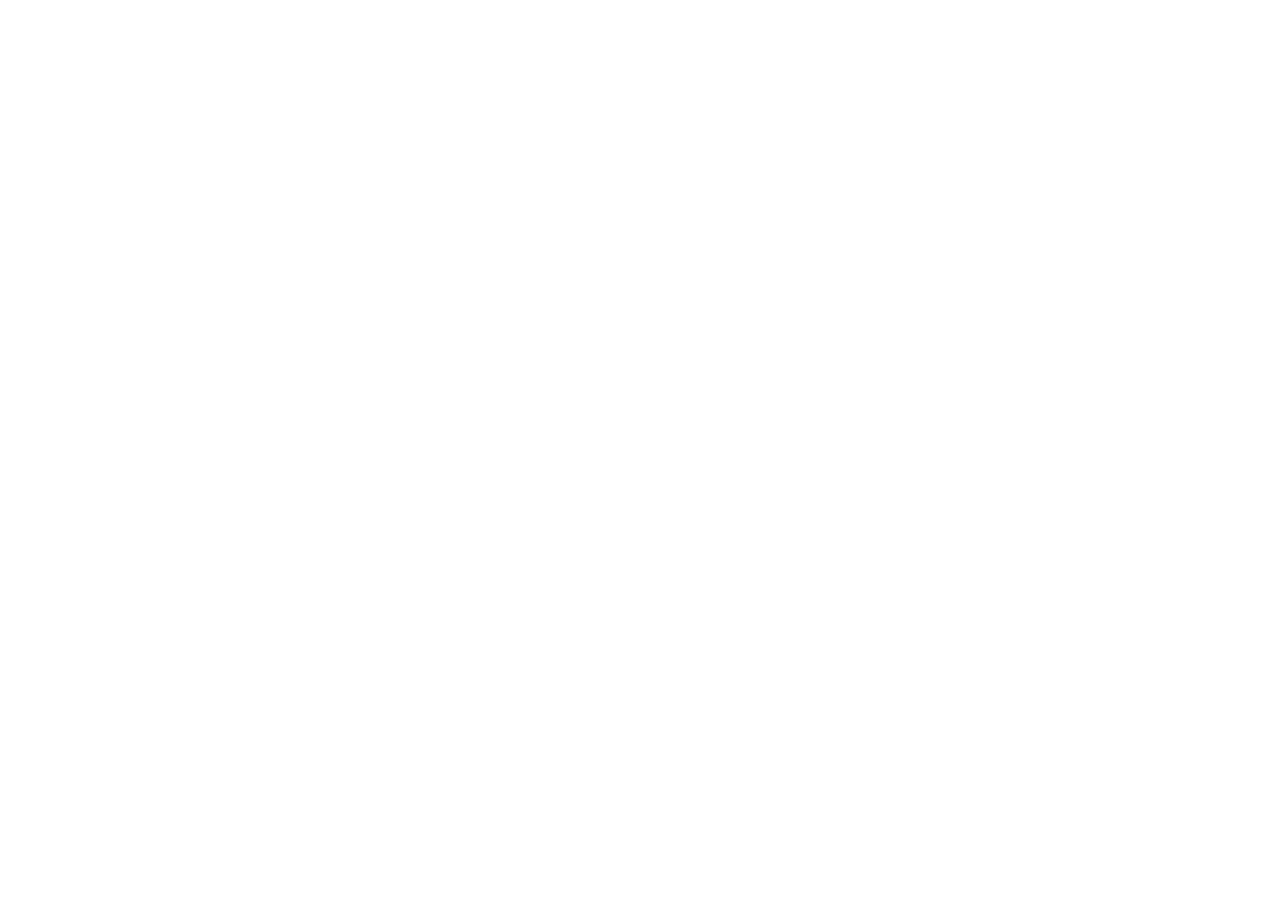
==== docs/index.html @ d46acfba "creation of the index.html file" ====
<!DOCTYPE html>
<html lang="en">
<head>
    <meta charset="UTF-8">
    <meta name="viewport" content="width=device-width, initial-scale=1.0">
    <title>SNAKE GAME</title>
</head>
<body>
    
</body>
</html>
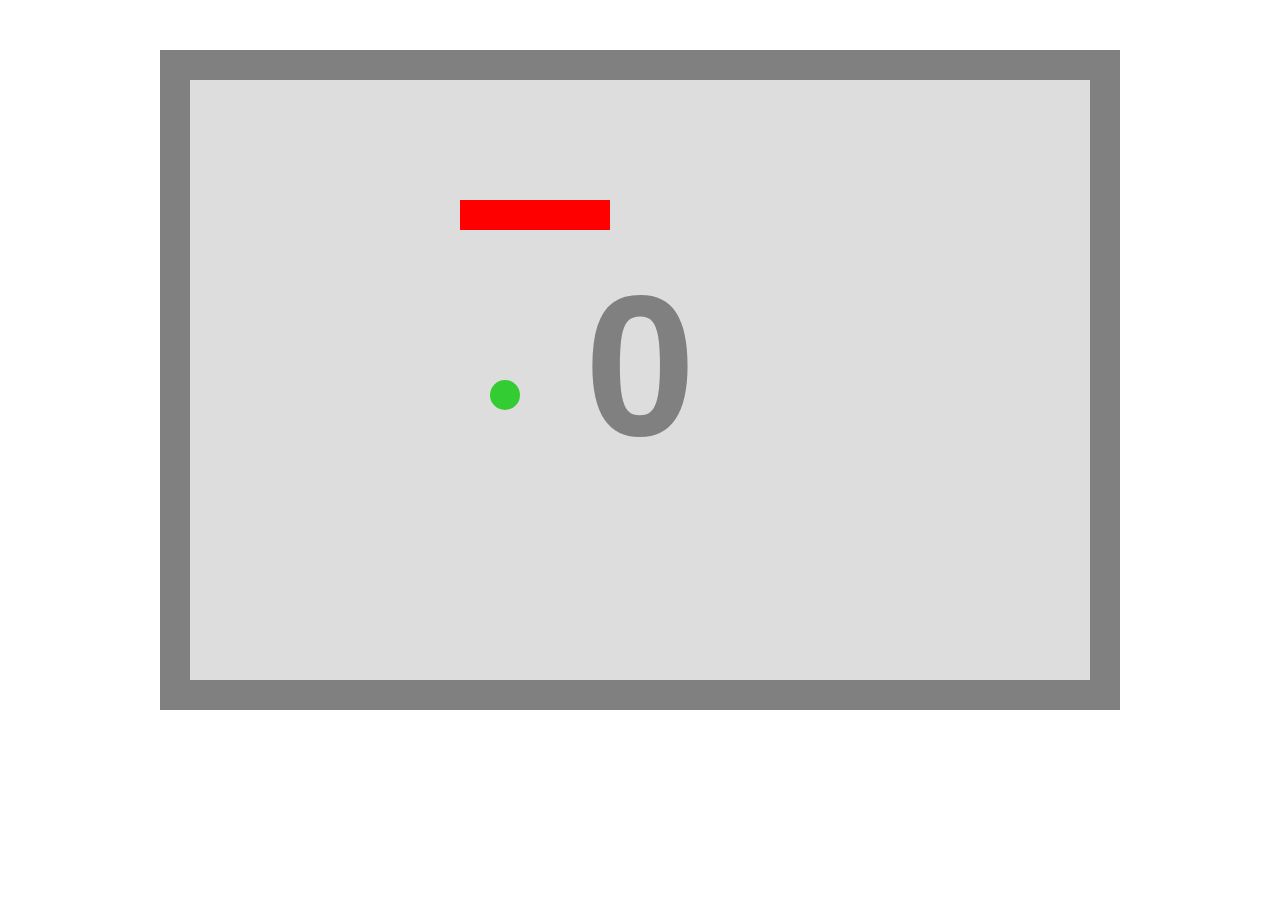
==== commit ad56c8c2: "add javascript code" ====
--- a/docs/index.html
+++ b/docs/index.html
@@ -6,6 +6,6 @@
     <title>SNAKE GAME</title>
 </head>
 <body>
-    
+    <script type="module" src="js/script.js"></script>
 </body>
 </html>
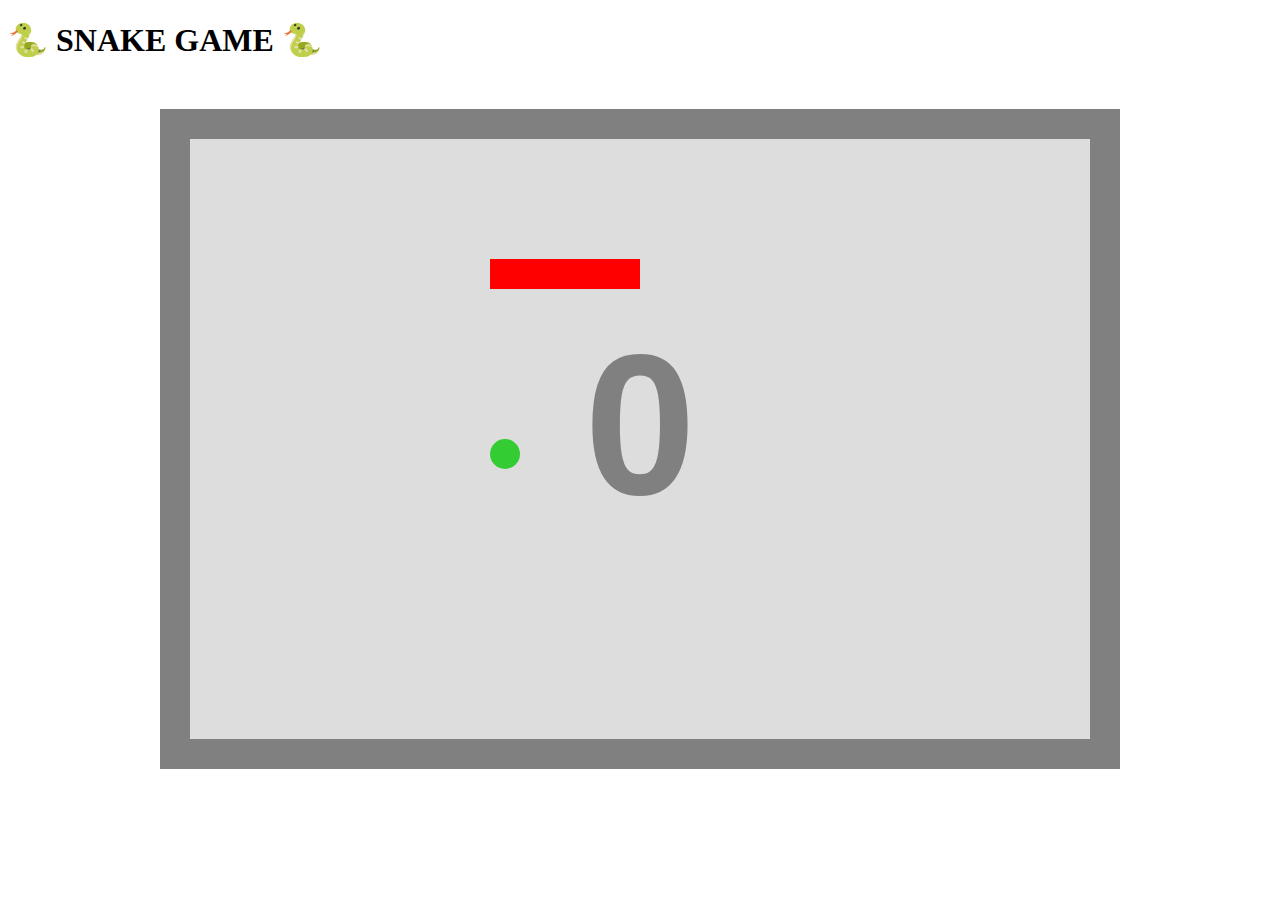
==== commit 38b3316b: "add a h1 title to the web page" ====
--- a/docs/index.html
+++ b/docs/index.html
@@ -6,6 +6,7 @@
     <title>SNAKE GAME</title>
 </head>
 <body>
+    <h1>🐍 SNAKE GAME 🐍</h1>
     <script type="module" src="js/script.js"></script>
 </body>
 </html>
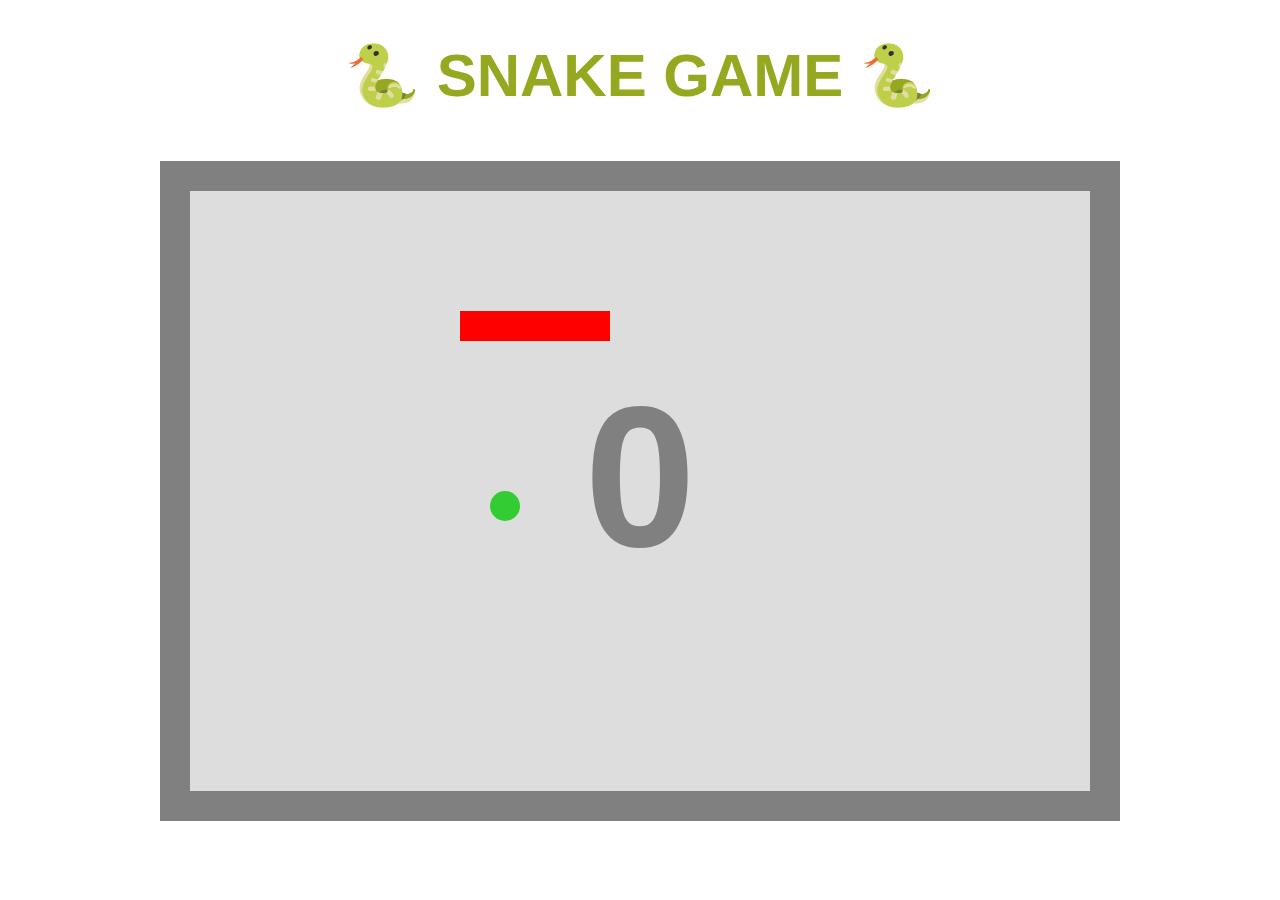
==== commit c53b3075: "create a css style for h1 titles" ====
--- a/docs/index.html
+++ b/docs/index.html
@@ -3,6 +3,7 @@
 <head>
     <meta charset="UTF-8">
     <meta name="viewport" content="width=device-width, initial-scale=1.0">
+    <link rel="stylesheet" href="css/stylesheet.css">
     <title>SNAKE GAME</title>
 </head>
 <body>
--- a/docs/css/stylesheet.css
+++ b/docs/css/stylesheet.css
@@ -0,0 +1,6 @@
+h1 {
+    font-size: 60px;
+    font-family: sans-serif;
+    text-align: center;
+    color: #96a820ff;
+}
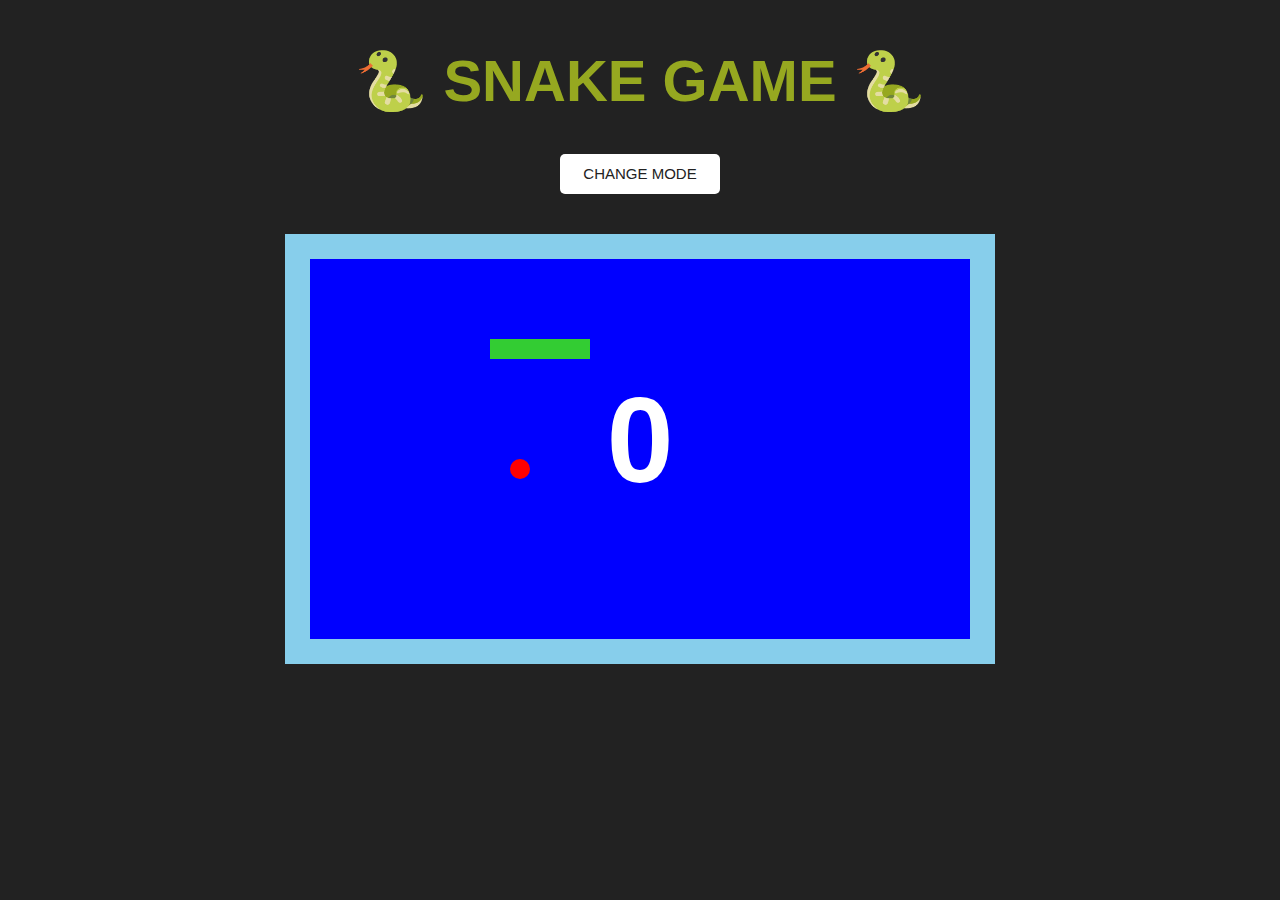
==== commit d94cfa56: "add a dark/light mode and change the dimensions" ====
--- a/docs/index.html
+++ b/docs/index.html
@@ -8,6 +8,7 @@
 </head>
 <body>
     <h1>🐍 SNAKE GAME 🐍</h1>
+    <div class="changeTheme">CHANGE MODE</div>
     <script type="module" src="js/script.js"></script>
 </body>
 </html>
--- a/docs/css/stylesheet.css
+++ b/docs/css/stylesheet.css
@@ -1,6 +1,32 @@
+:root {
+    --background-color-and-button-text: #222;
+    --background-button: #fff;
+}
+
+body {
+    background-color: var(--background-color-and-button-text);
+    display: flex;
+    align-items: center;
+    flex-direction: column;
+}
+
 h1 {
-    font-size: 60px;
+    font-size: 58px;
     font-family: sans-serif;
     text-align: center;
     color: #96a820ff;
 }
+
+.changeTheme {
+    cursor: pointer;
+    width: 160px;
+    height: 40px;
+    background: var(--background-button);
+    color: var(--background-color-and-button-text);
+    font-size: 15px;
+    font-family: sans-serif;
+    border-radius: 5px;
+    display: flex;
+    justify-content: center;
+    align-items: center;
+}
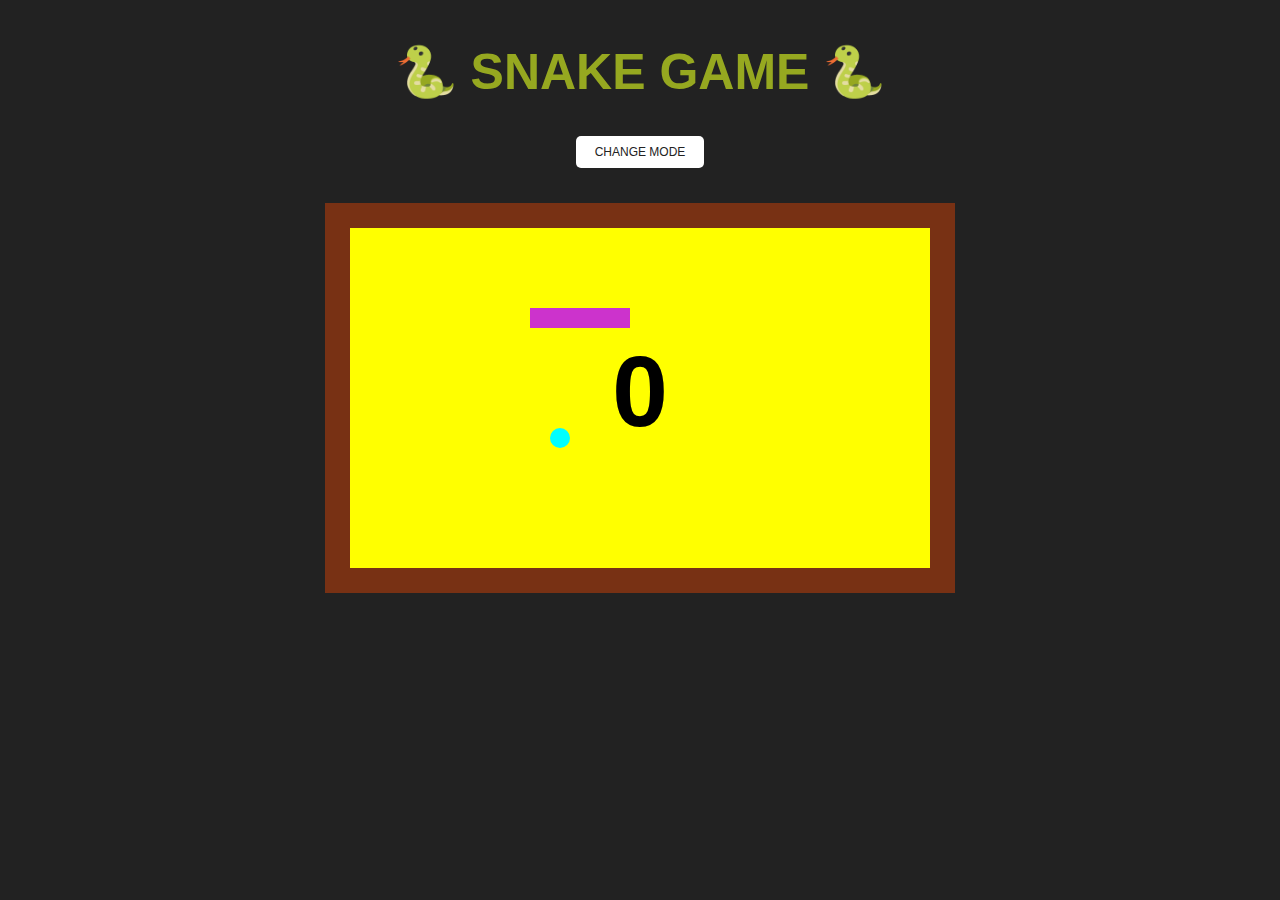
==== commit bbe8629c: "separate the code to change the mode in a mode.js file" ====
--- a/docs/index.html
+++ b/docs/index.html
@@ -9,6 +9,7 @@
 <body>
     <h1>🐍 SNAKE GAME 🐍</h1>
     <div class="changeTheme">CHANGE MODE</div>
+    <script src="js/mode.js"></script>
     <script type="module" src="js/script.js"></script>
 </body>
 </html>
--- a/docs/css/stylesheet.css
+++ b/docs/css/stylesheet.css
@@ -1,6 +1,7 @@
 :root {
     --background-color-and-button-text: #222;
     --background-button: #fff;
+    --invert: 100%;
 }
 
 body {
@@ -11,19 +12,24 @@
 }
 
 h1 {
-    font-size: 58px;
+    font-size: 50px;
     font-family: sans-serif;
     text-align: center;
+    margin: 35px auto;
     color: #96a820ff;
+}
+
+canvas {
+    filter: invert(var(--invert));
 }
 
 .changeTheme {
     cursor: pointer;
-    width: 160px;
-    height: 40px;
+    width: 128px;
+    height: 32px;
     background: var(--background-button);
     color: var(--background-color-and-button-text);
-    font-size: 15px;
+    font-size: 12px;
     font-family: sans-serif;
     border-radius: 5px;
     display: flex;
